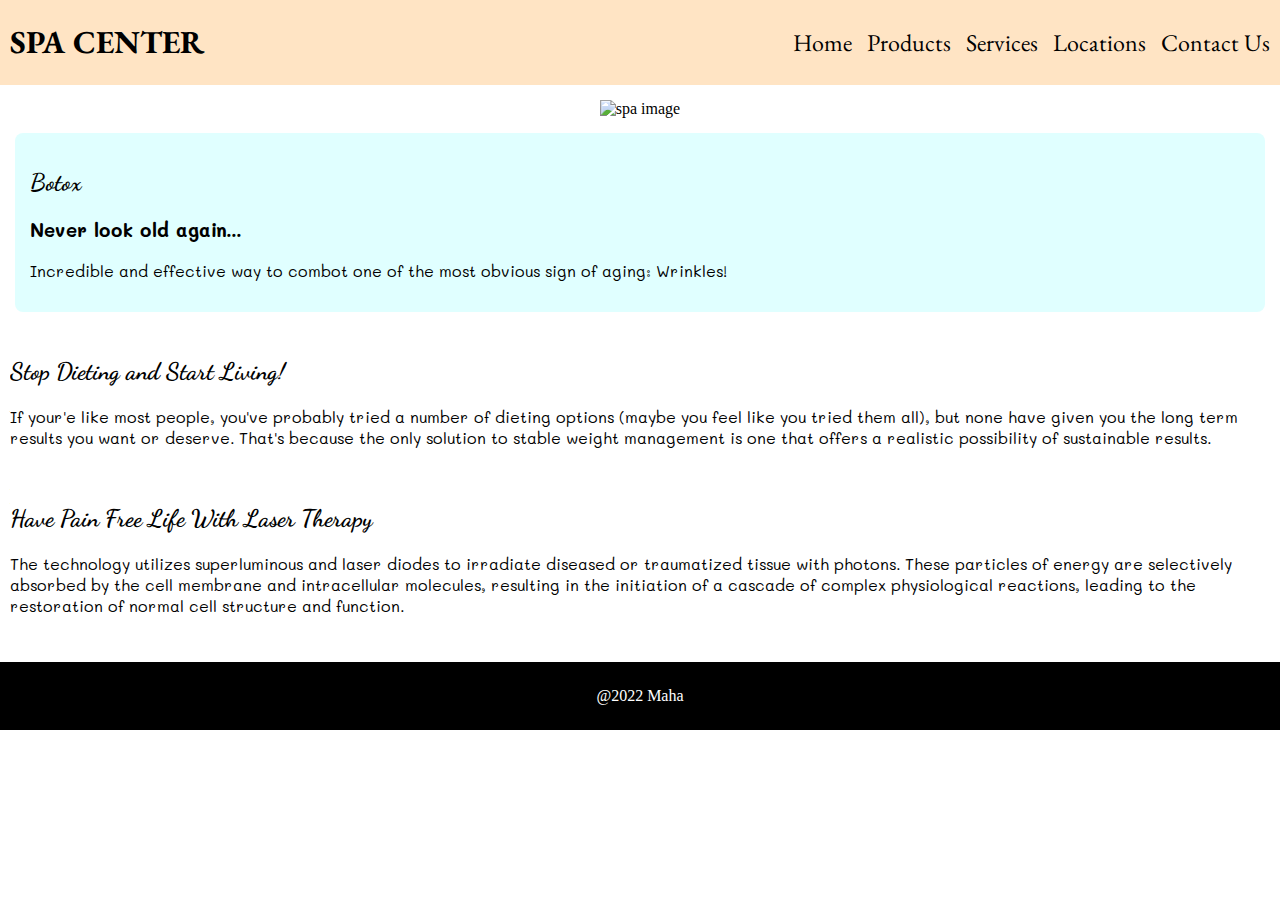
==== index.html @ 1efc1cdd "index file added" ====
<!DOCTYPE html>
<html lang="en">
  <!--Header element   --->
<head>
  <meta charset="UTF-8">
  <meta http-equiv="X-UA-Compatible" content="IE=edge">
  <meta name="viewport" content="width=device-width, initial-scale=1.0">
  <!--Page Tittle-->
  <title>About page</title>
  <!--Link to stylesheet-->
  <link rel="stylesheet" href="./assets/css/index-style.css">
  <!--Links for fonts-->
<link rel="preconnect" href="https://fonts.googleapis.com">
<link rel="preconnect" href="https://fonts.gstatic.com" crossorigin>
<link href="https://fonts.googleapis.com/css2?family=EB+Garamond:ital,wght@1,500&display=swap" rel="stylesheet">
<link href="https://fonts.googleapis.com/css2?family=Dancing+Script:wght@700&display=swap" rel="stylesheet">
<link href="https://fonts.googleapis.com/css2?family=Mali:wght@200&display=swap" rel="stylesheet">
</head>


<body>
  <div>
    <!--Navbar container-->
   <div class="main-container">
    <article class="tittle-container">
    <h1>SPA CENTER</h1>
   </article> 
   <article class="tittle-nav"> 
    <nav class="nav-container">
      <ul class="nav-links">
        <li><a href="#"> Home</a></li>
        <li>Products</li>
        <li>Services</li>
        <li>Locations</li>
        <li>Contact Us</li>
      </ul>
    </nav>
  </article>
   </div>
   <!--Image container-->
   <div class="image-wrapper">
     <section class="subtitle-container">
      <section class="image-container">
        <img src="./assets/images/spa.jpg" alt="spa image" >
      </section>
      <article class="image-content">
      <h2>Botox</h2>
      <h3>Never look old again...</h3>
      <p>Incredible and effective way to combot one of the most obvious sign of aging: Wrinkles!</p>
    </article>
    </section>
   </div>
   <!--First paragraph-->
   <div class="content-container">
      <h2>Stop Dieting and Start Living!</h2>
      <p>If your'e like most people, you've probably tried a number of dieting options (maybe you feel like you tried them all), but none have given you the long term results you want or deserve. That's because the only solution to stable weight management is one that offers a realistic possibility of sustainable results.
   </div>
   <!--Second paragraph-->
   <div class="paragraph-container">
    <h2>Have Pain Free Life With Laser Therapy</h2>
    <p>The technology utilizes superluminous and laser diodes to irradiate diseased or traumatized tissue with photons. These particles of energy are selectively absorbed by the cell membrane and intracellular molecules, resulting in the initiation of a cascade of complex physiological reactions, leading to the restoration of normal cell structure and function.</p>
    <article>

    </article>
   </div>
</div>
<footer>
  @2022 Maha
</footer>
</body>
</html>
---- assets/css/index-style.css ----
/*****main designs*****/
.main-container {
  display: flex;
  flex-wrap: wrap;
  justify-content: space-between;
  align-items: center;

  
  background-color: bisque;
}
body {
  margin: 0px;
}
img {
  width: 100%;
}
.imag-wrapper {
  display: flex;
}
footer {
  background-color: black;
  color: white;
  text-align: center;
  margin-top: 20px;
  padding: 25px;
}

/*****navbar*****/
.nav-links {
  display: flex;
  flex-wrap: wrap;  
  list-style: none;
  gap: 15px;

  font-size: 24px;
  margin-right: 10px;
  font-family: 'EB Garamond', serif;
}
/*****font styless*****/
.nav-links a {
  text-decoration: none;
  color: black;
}

.tittle-container {
  margin-left: 10px;
  font-family: 'EB Garamond', serif;
}

.image-container {
  text-align: center;
  margin-top: 15px;
}
.image-content {
  background-color: lightcyan;
  border-radius: 8px;
  margin: 15px;
  padding: 15px;
}

.image-content h2, 
.paragraph-container h2 {
  font-family: 'Dancing Script', cursive;
}
.image-content h3 ,p {
  font-family: 'Mali', cursive;
}
.content-container ,
.paragraph-container {
 padding: 10px;
}
.content-container h2{
  font-family: 'Dancing Script', cursive;
}
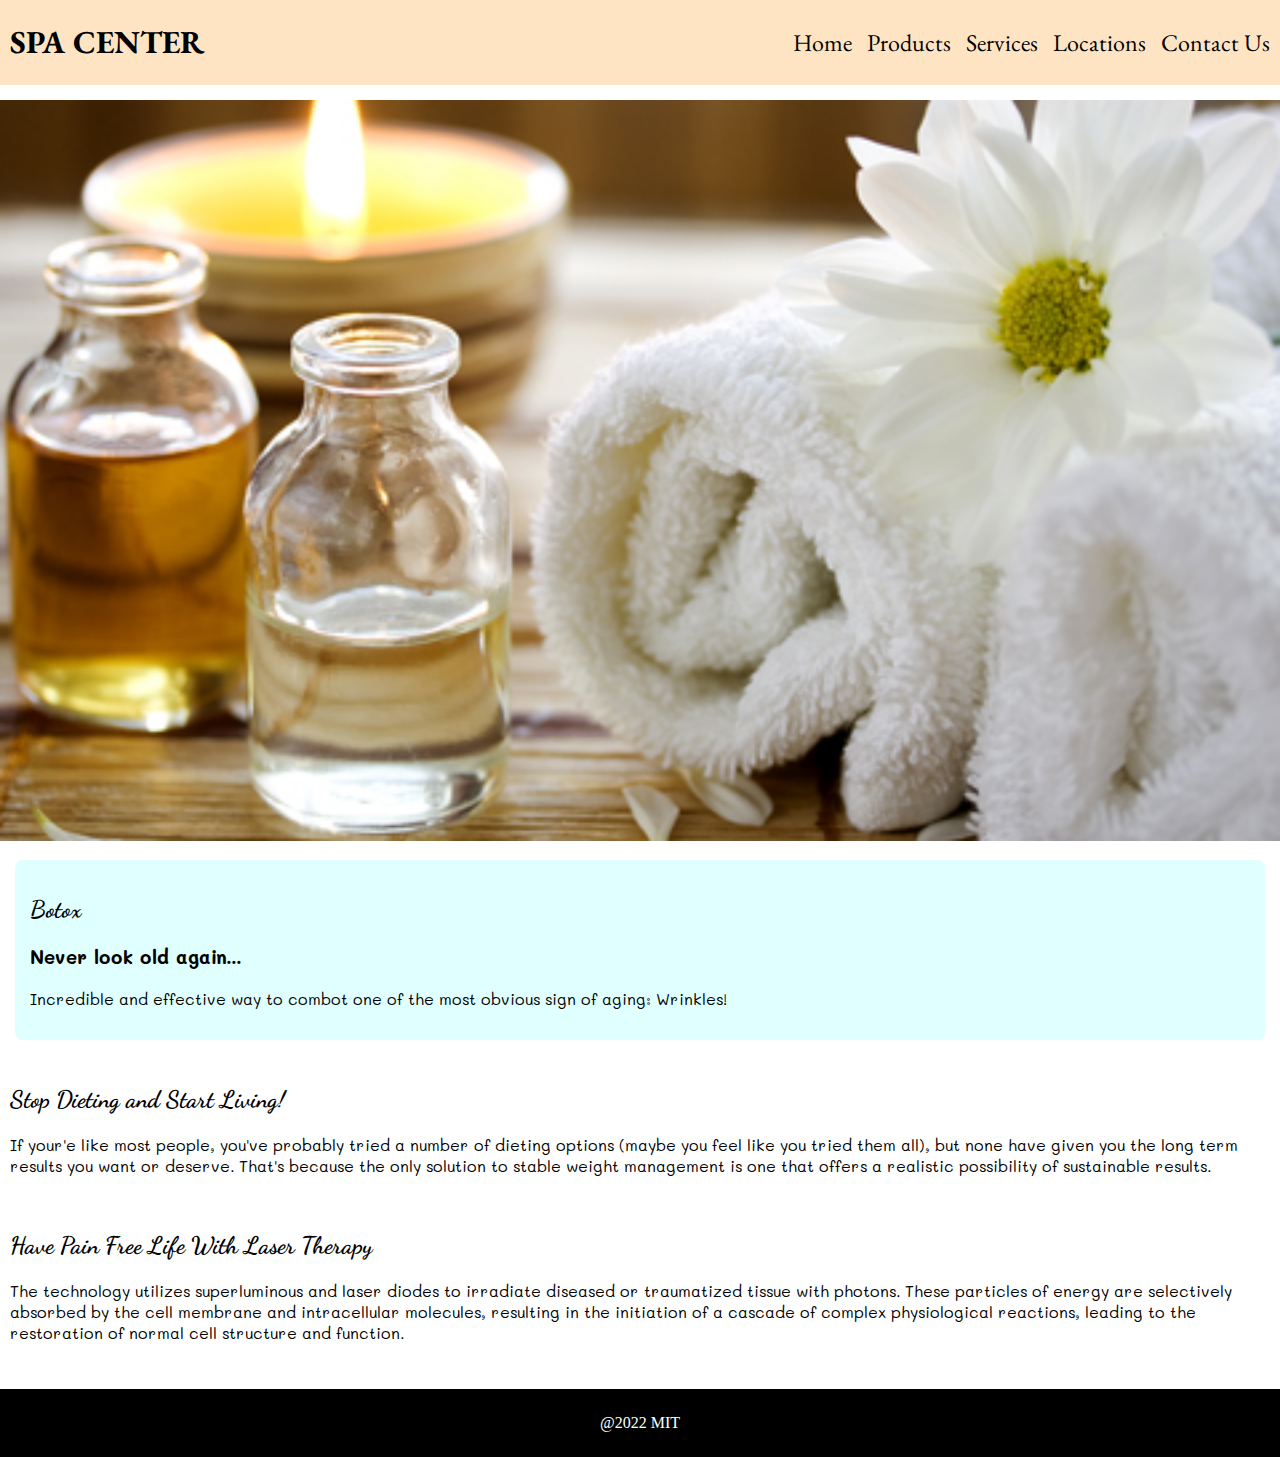
==== commit 2ab9c60f: "index stylesheet added" ====
--- a/index.html
+++ b/index.html
@@ -65,7 +65,7 @@
    </div>
 </div>
 <footer>
-  @2022 Maha
+  @2022 MIT
 </footer>
 </body>
 </html>